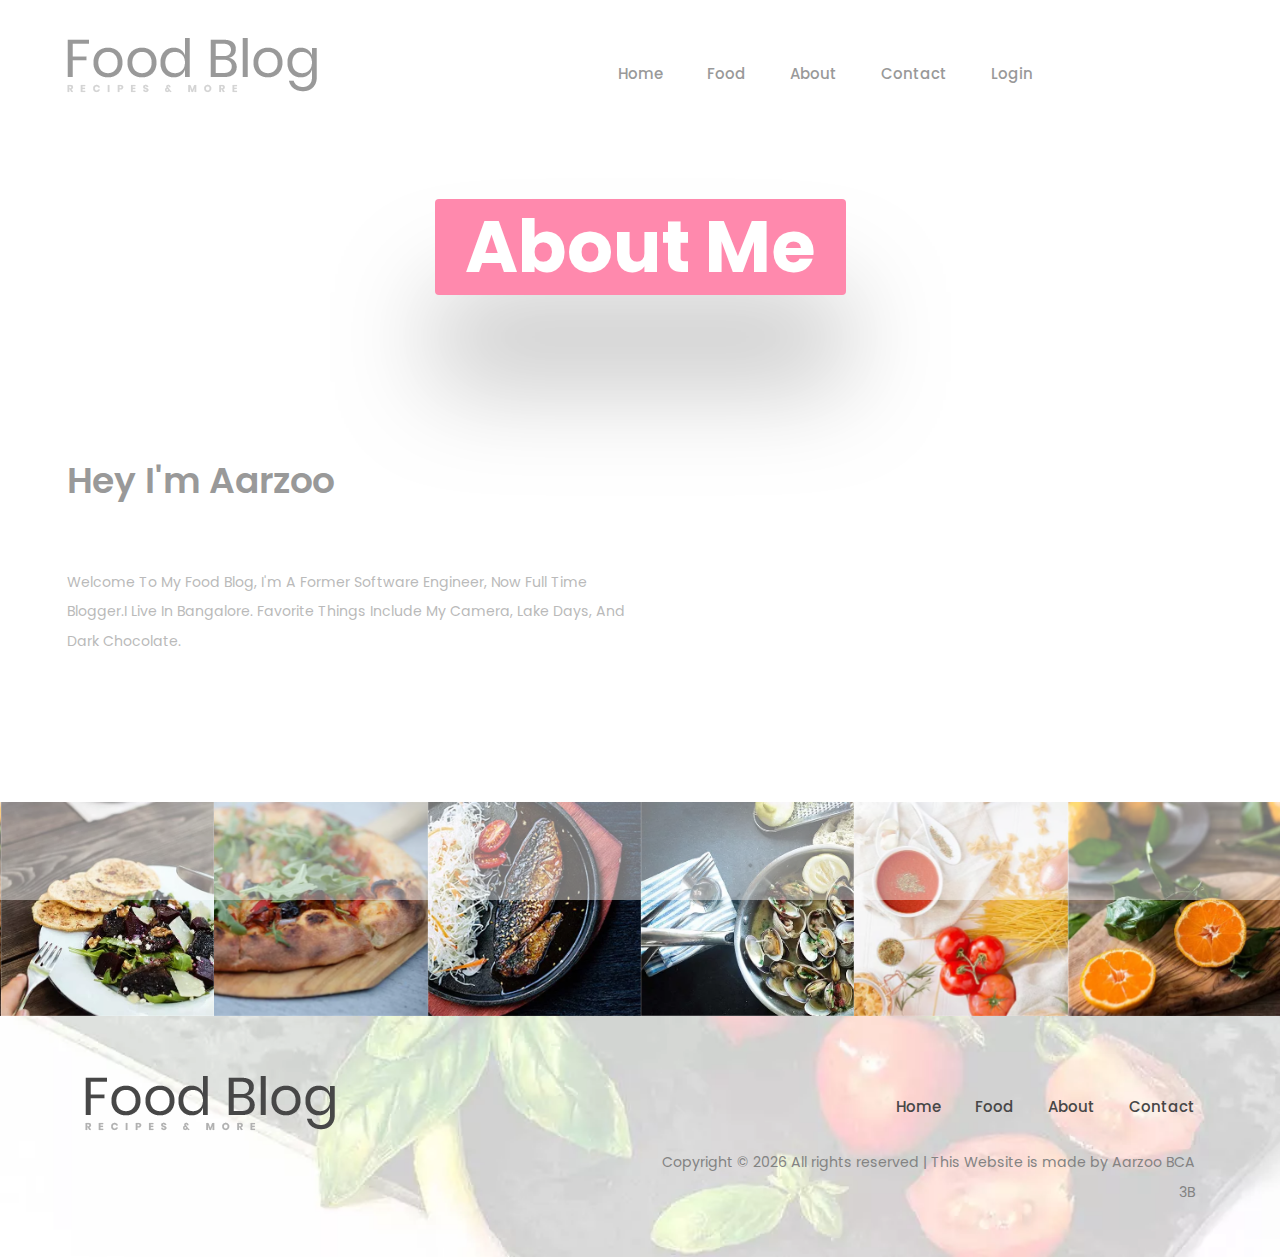
==== about.html @ 30b3c5b6 "f" ====
<!DOCTYPE html>
<html lang="en">

<head>
    <title>Food Blog</title>
    <meta charset="UTF-8">
    <meta name="description" content="Food Blog Web Template">
    <meta name="keywords" content="food, unica, creative, html">
    <meta name="viewport" content="width=device-width, initial-scale=1.0">

    <link href="img/favicon.ico" rel="shortcut icon" />

    <link href="https://fonts.googleapis.com/css?family=Poppins:400,400i,500,500i,600,600i,700" rel="stylesheet">

    <link rel="stylesheet" href="css/A.bootstrap.min.css+font-awesome.min.css+owl.carousel.css+animate.css+style.css,Mcc.GAeRvAPpPb.css.pagespeed.cf.Y_36m_spz3.css" />
    <!--[if lt IE 9]>
	  <script src="https://oss.maxcdn.com/html5shiv/3.7.2/html5shiv.min.js"></script>
	  <script src="https://oss.maxcdn.com/respond/1.4.2/respond.min.js"></script>
	<![endif]-->
    <script nonce="2d88fb43-7185-4717-98d1-7a25f783ebde">
        (function(w, d) {
            ! function(a, e, t, r) {
                a.zarazData = a.zarazData || {};
                a.zarazData.executed = [];
                a.zaraz = {
                    deferred: [],
                    listeners: []
                };
                a.zaraz.q = [];
                a.zaraz._f = function(e) {
                    return function() {
                        var t = Array.prototype.slice.call(arguments);
                        a.zaraz.q.push({
                            m: e,
                            a: t
                        })
                    }
                };
                for (const e of ["track", "set", "debug"]) a.zaraz[e] = a.zaraz._f(e);
                a.zaraz.init = () => {
                    var t = e.getElementsByTagName(r)[0],
                        z = e.createElement(r),
                        n = e.getElementsByTagName("title")[0];
                    n && (a.zarazData.t = e.getElementsByTagName("title")[0].text);
                    a.zarazData.x = Math.random();
                    a.zarazData.w = a.screen.width;
                    a.zarazData.h = a.screen.height;
                    a.zarazData.j = a.innerHeight;
                    a.zarazData.e = a.innerWidth;
                    a.zarazData.l = a.location.href;
                    a.zarazData.r = e.referrer;
                    a.zarazData.k = a.screen.colorDepth;
                    a.zarazData.n = e.characterSet;
                    a.zarazData.o = (new Date).getTimezoneOffset();
                    a.zarazData.q = [];
                    for (; a.zaraz.q.length;) {
                        const e = a.zaraz.q.shift();
                        a.zarazData.q.push(e)
                    }
                    z.defer = !0;
                    for (const e of [localStorage, sessionStorage]) Object.keys(e || {}).filter((a => a.startsWith("_zaraz_"))).forEach((t => {
                        try {
                            a.zarazData["z_" + t.slice(7)] = JSON.parse(e.getItem(t))
                        } catch {
                            a.zarazData["z_" + t.slice(7)] = e.getItem(t)
                        }
                    }));
                    z.referrerPolicy = "origin";
                    z.src = "/cdn-cgi/zaraz/s.js?z=" + btoa(encodeURIComponent(JSON.stringify(a.zarazData)));
                    t.parentNode.insertBefore(z, t)
                };
                ["complete", "interactive"].includes(e.readyState) ? zaraz.init() : a.addEventListener("DOMContentLoaded", zaraz.init)
            }(w, d, 0, "script");
        })(window, document);
    </script>
</head>

<body>

    <div id="preloder">
        <div class="loader"></div>
    </div>

    
        <div class="header-bottom">
            <div class="container">
                <a href="index.html" class="site-logo">
                    <script data-pagespeed-no-defer>
                        //<![CDATA[
                        (function() {
                            for (var g = "function" == typeof Object.defineProperties ? Object.defineProperty : function(b, c, a) {
                                    if (a.get || a.set) throw new TypeError("ES3 does not support getters and setters.");
                                    b != Array.prototype && b != Object.prototype && (b[c] = a.value)
                                }, h = "undefined" != typeof window && window === this ? this : "undefined" != typeof global && null != global ? global : this, k = ["String", "prototype", "repeat"], l = 0; l < k.length - 1; l++) {
                                var m = k[l];
                                m in h || (h[m] = {});
                                h = h[m]
                            }
                            var n = k[k.length - 1],
                                p = h[n],
                                q = p ? p : function(b) {
                                    var c;
                                    if (null == this) throw new TypeError("The 'this' value for String.prototype.repeat must not be null or undefined");
                                    c = this + "";
                                    if (0 > b || 1342177279 < b) throw new RangeError("Invalid count value");
                                    b |= 0;
                                    for (var a = ""; b;)
                                        if (b & 1 && (a += c), b >>>= 1) c += c;
                                    return a
                                };
                            q != p && null != q && g(h, n, {
                                configurable: !0,
                                writable: !0,
                                value: q
                            });
                            var t = this;

                            function u(b, c) {
                                var a = b.split("."),
                                    d = t;
                                a[0] in d || !d.execScript || d.execScript("var " + a[0]);
                                for (var e; a.length && (e = a.shift());) a.length || void 0 === c ? d[e] ? d = d[e] : d = d[e] = {} : d[e] = c
                            };

                            function v(b) {
                                var c = b.length;
                                if (0 < c) {
                                    for (var a = Array(c), d = 0; d < c; d++) a[d] = b[d];
                                    return a
                                }
                                return []
                            };

                            function w(b) {
                                var c = window;
                                if (c.addEventListener) c.addEventListener("load", b, !1);
                                else if (c.attachEvent) c.attachEvent("onload", b);
                                else {
                                    var a = c.onload;
                                    c.onload = function() {
                                        b.call(this);
                                        a && a.call(this)
                                    }
                                }
                            };
                            var x;

                            function y(b, c, a, d, e) {
                                this.h = b;
                                this.j = c;
                                this.l = a;
                                this.f = e;
                                this.g = {
                                    height: window.innerHeight || document.documentElement.clientHeight || document.body.clientHeight,
                                    width: window.innerWidth || document.documentElement.clientWidth || document.body.clientWidth
                                };
                                this.i = d;
                                this.b = {};
                                this.a = [];
                                this.c = {}
                            }

                            function z(b, c) {
                                var a, d, e = c.getAttribute("data-pagespeed-url-hash");
                                if (a = e && !(e in b.c))
                                    if (0 >= c.offsetWidth && 0 >= c.offsetHeight) a = !1;
                                    else {
                                        d = c.getBoundingClientRect();
                                        var f = document.body;
                                        a = d.top + ("pageYOffset" in window ? window.pageYOffset : (document.documentElement || f.parentNode || f).scrollTop);
                                        d = d.left + ("pageXOffset" in window ? window.pageXOffset : (document.documentElement || f.parentNode || f).scrollLeft);
                                        f = a.toString() + "," + d;
                                        b.b.hasOwnProperty(f) ? a = !1 : (b.b[f] = !0, a = a <= b.g.height && d <= b.g.width)
                                    }
                                a && (b.a.push(e),
                                    b.c[e] = !0)
                            }
                            y.prototype.checkImageForCriticality = function(b) {
                                b.getBoundingClientRect && z(this, b)
                            };
                            u("pagespeed.CriticalImages.checkImageForCriticality", function(b) {
                                x.checkImageForCriticality(b)
                            });
                            u("pagespeed.CriticalImages.checkCriticalImages", function() {
                                A(x)
                            });

                            function A(b) {
                                b.b = {};
                                for (var c = ["IMG", "INPUT"], a = [], d = 0; d < c.length; ++d) a = a.concat(v(document.getElementsByTagName(c[d])));
                                if (a.length && a[0].getBoundingClientRect) {
                                    for (d = 0; c = a[d]; ++d) z(b, c);
                                    a = "oh=" + b.l;
                                    b.f && (a += "&n=" + b.f);
                                    if (c = !!b.a.length)
                                        for (a += "&ci=" + encodeURIComponent(b.a[0]), d = 1; d < b.a.length; ++d) {
                                            var e = "," + encodeURIComponent(b.a[d]);
                                            131072 >= a.length + e.length && (a += e)
                                        }
                                    b.i && (e = "&rd=" + encodeURIComponent(JSON.stringify(B())), 131072 >= a.length + e.length && (a += e), c = !0);
                                    C = a;
                                    if (c) {
                                        d = b.h;
                                        b = b.j;
                                        var f;
                                        if (window.XMLHttpRequest) f =
                                            new XMLHttpRequest;
                                        else if (window.ActiveXObject) try {
                                            f = new ActiveXObject("Msxml2.XMLHTTP")
                                        } catch (r) {
                                            try {
                                                f = new ActiveXObject("Microsoft.XMLHTTP")
                                            } catch (D) {}
                                        }
                                        f && (f.open("POST", d + (-1 == d.indexOf("?") ? "?" : "&") + "url=" + encodeURIComponent(b)), f.setRequestHeader("Content-Type", "application/x-www-form-urlencoded"), f.send(a))
                                    }
                                }
                            }

                            function B() {
                                var b = {},
                                    c;
                                c = document.getElementsByTagName("IMG");
                                if (!c.length) return {};
                                var a = c[0];
                                if (!("naturalWidth" in a && "naturalHeight" in a)) return {};
                                for (var d = 0; a = c[d]; ++d) {
                                    var e = a.getAttribute("data-pagespeed-url-hash");
                                    e && (!(e in b) && 0 < a.width && 0 < a.height && 0 < a.naturalWidth && 0 < a.naturalHeight || e in b && a.width >= b[e].o && a.height >= b[e].m) && (b[e] = {
                                        rw: a.width,
                                        rh: a.height,
                                        ow: a.naturalWidth,
                                        oh: a.naturalHeight
                                    })
                                }
                                return b
                            }
                            var C = "";
                            u("pagespeed.CriticalImages.getBeaconData", function() {
                                return C
                            });
                            u("pagespeed.CriticalImages.Run", function(b, c, a, d, e, f) {
                                var r = new y(b, c, a, e, f);
                                x = r;
                                d && w(function() {
                                    window.setTimeout(function() {
                                        A(r)
                                    }, 0)
                                })
                            });
                        })();

                        pagespeed.CriticalImages.Run('/mod_pagespeed_beacon', 'https://preview.colorlib.com/theme/foodblog/about.html', '-ilGEe-FWC', true, false, 'Gxi3u51g2kM');
                        //]]>
                    </script><img src="[data-uri]"
                        alt="" data-pagespeed-url-hash="4068877574" onload="pagespeed.CriticalImages.checkImageForCriticality(this);">
                </a>
                <div class="nav-switch">
                    <i class="fa fa-bars"></i>
                </div>
               
                <ul class="main-menu">
                    <li><a href="index.html">Home</a></li>
                    
                    <li><a href="recipes.html">Food</a></li>
                    <li><a href="about.html">About</a></li>
                    <li><a href="contact.html">Contact</a></li>
                    <li><a href="login.html">Login</a></li>
                </ul>
            </div>
        </div>
    </header>


    <section class="page-top-section set-bg" data-setbg="img/page-top-bg.jpg">
        <div class="container">
            <h2>About Me</h2>
        </div>
    </section>


   


    <section class="about-section spad">
        <div class="container">
            <div class="row">
                <div class="col-lg-6 about-text">
                    <h2>Hey I'm Aarzoo</h2>
                    <p> Welcome To My Food Blog, I'm A Former Software Engineer, Now Full Time Blogger.I Live In Bangalore. Favorite Things Include My Camera, Lake Days, And Dark Chocolate.</p>
                   
                </div>
                <div class="col-lg-6">
                    <img src="img/about.jpg" alt="" data-pagespeed-url-hash="1162979360" onload="pagespeed.CriticalImages.checkImageForCriticality(this);">
                </div>
            </div>
        </div>
    </section>


    


    

    <div class="gallery">
        <div class="gallery-slider owl-carousel">
            <div class="gs-item set-bg" data-setbg="img/instagram/1.jpg"></div>
            <div class="gs-item set-bg" data-setbg="img/instagram/2.jpg"></div>
            <div class="gs-item set-bg" data-setbg="img/instagram/3.jpg"></div>
            <div class="gs-item set-bg" data-setbg="img/instagram/4.jpg"></div>
            <div class="gs-item set-bg" data-setbg="img/instagram/5.jpg"></div>
            <div class="gs-item set-bg" data-setbg="img/instagram/6.jpg"></div>
        </div>
    </div>


    <footer class="footer-section set-bg" data-setbg="img/footer-bg.jpg">
        <div class="container-fluid">
            <div class="row">
                <div class="col-lg-6">
                    <div class="footer-logo">
                        <img src="[data-uri]"
                            alt="">
                    </div>
                   
                </div>
                <div class="col-lg-6 text-lg-right">
                    <ul class="footer-menu">
                        <li><a href="index.html">Home</a></li>
                        
                        <li><a href="recipes.html">Food</a></li>
                        <li><a href="about.html">About</a></li>
                        <li><a href="contact.html">Contact</a></li>
                    </ul>
                    <p class="copyright">
                        Copyright &copy;
                        <script>
                            document.write(new Date().getFullYear());
                        </script> All rights reserved | This Website is made by Aarzoo BCA 3B</a>

                    </p>
                </div>
            </div>
        </div>
    </footer>


    <script src="js/jquery-3.2.1.min.js"></script>
    <script src="js/owl.carousel.min.js"></script>
    <script src="js/main.js"></script>

    <script async src="https://www.googletagmanager.com/gtag/js?id=UA-23581568-13"></script>
    <script>
        window.dataLayer = window.dataLayer || [];

        function gtag() {
            dataLayer.push(arguments);
        }
        gtag('js', new Date());

        gtag('config', 'UA-23581568-13');
    </script>
    <script defer src="https://static.cloudflareinsights.com/beacon.min.js/v652eace1692a40cfa3763df669d7439c1639079717194" integrity="sha512-Gi7xpJR8tSkrpF7aordPZQlW2DLtzUlZcumS8dMQjwDHEnw9I7ZLyiOj/6tZStRBGtGgN6ceN6cMH8z7etPGlw==" data-cf-beacon='{"rayId":"75978feb7df2860f","token":"cd0b4b3a733644fc843ef0b185f98241","version":"2022.8.1","si":100}'
        crossorigin="anonymous"></script>
</body>

</html>
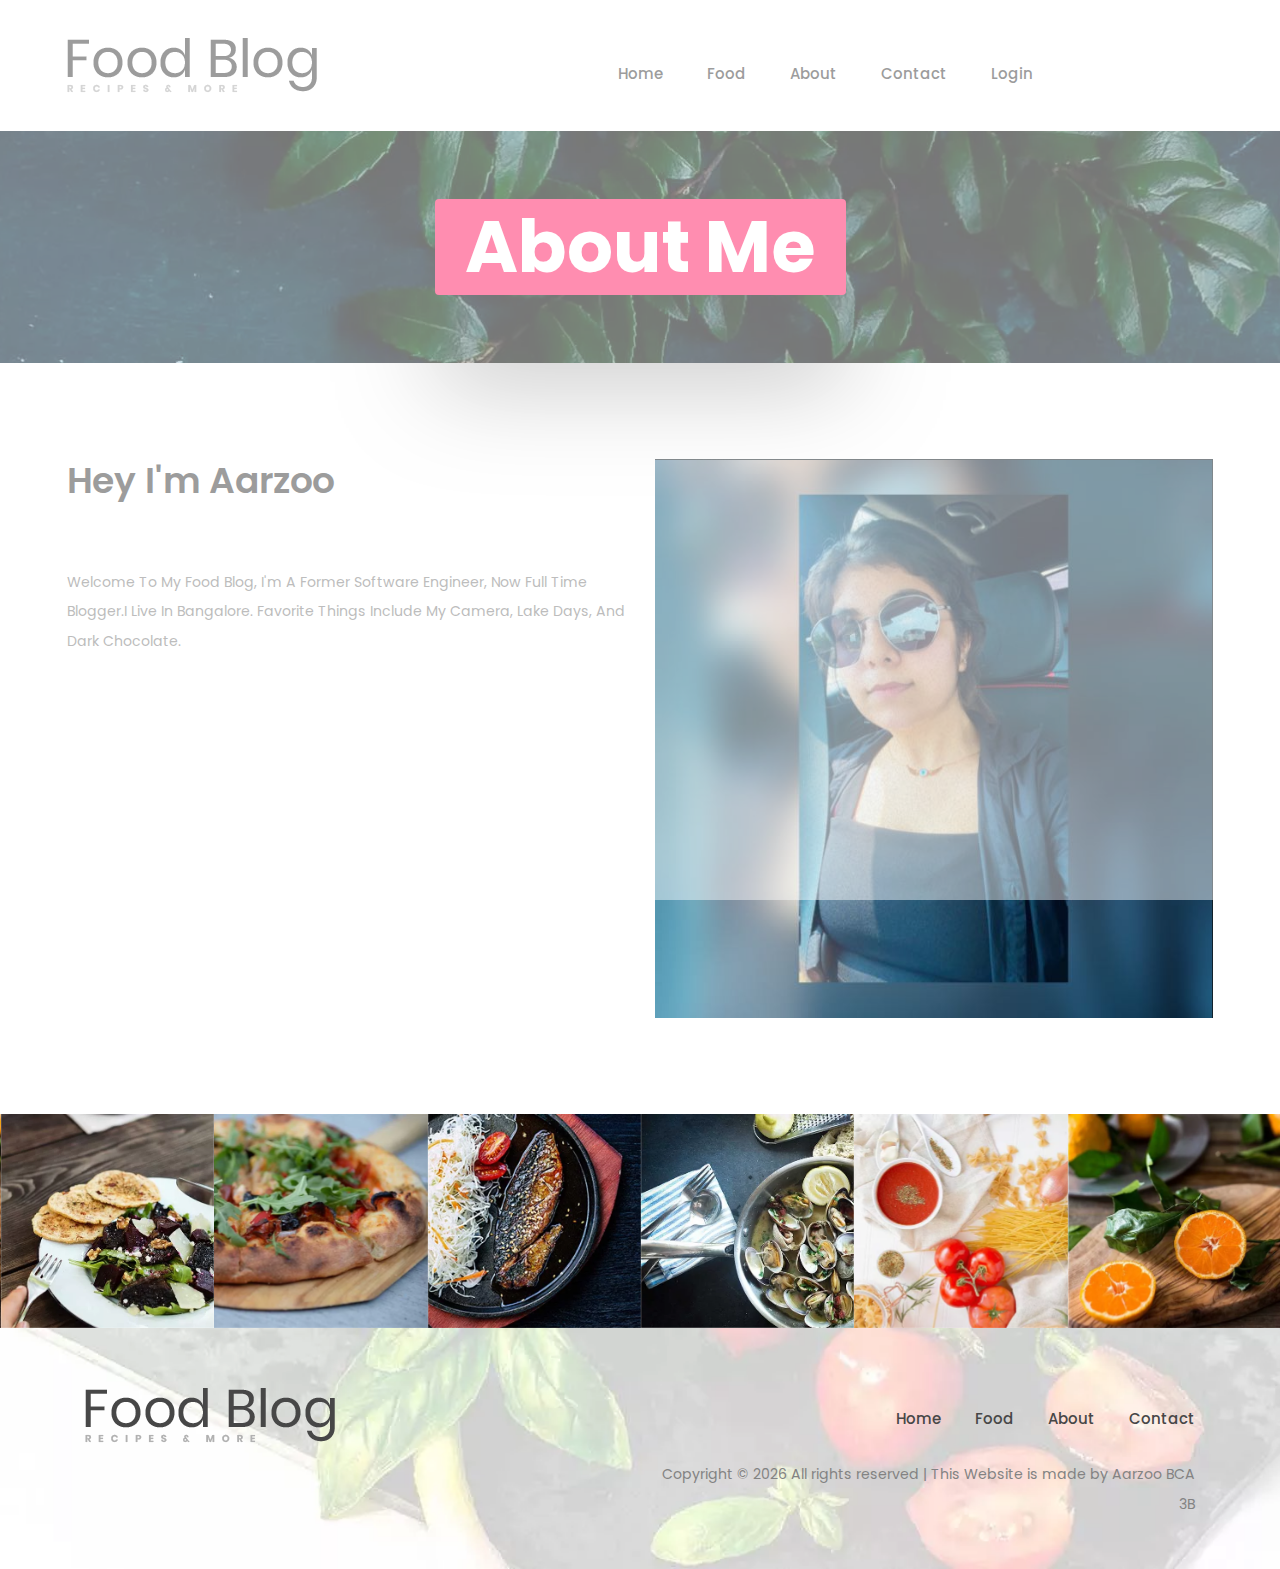
==== commit 78e1c5fe: "commit" ====
--- a/about.html
+++ b/about.html
@@ -291,7 +291,7 @@
                    
                 </div>
                 <div class="col-lg-6">
-                    <img src="img/about.jpg" alt="" data-pagespeed-url-hash="1162979360" onload="pagespeed.CriticalImages.checkImageForCriticality(this);">
+                    <img src="img/about.png" alt="" data-pagespeed-url-hash="1162979360" onload="pagespeed.CriticalImages.checkImageForCriticality(this);">
                 </div>
             </div>
         </div>
